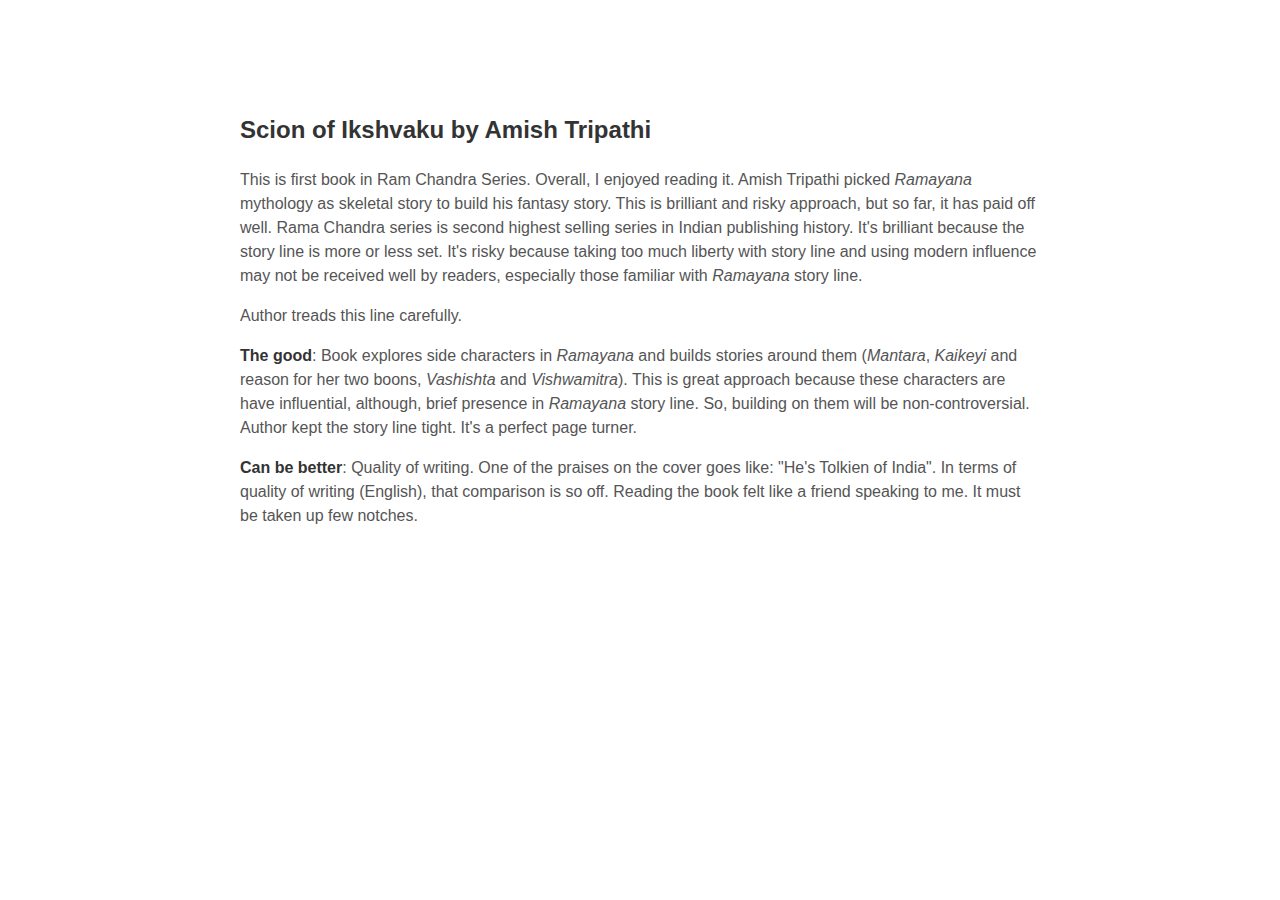
==== blog/scion-of-ikshvaku.html @ 011f978f "Book review - Scion of Ikshvaku" ====
<!DOCTYPE html>
<html lang="en">
<head>
    <meta http-equiv="Content-Type" content="text/html; charset=utf-8" />

    <title>Bhaskar Upadhyayula</title>

	<link rel="stylesheet" type="text/css" href="../css/style.css" -->
</head>

<body>
<h2 id="scion-of-ikshvaku-by-amish-tripathi-8-10">Scion of Ikshvaku by Amish Tripathi</h2>
<p>This is first book in Ram Chandra Series. Overall, I enjoyed reading it. Amish Tripathi picked <em>Ramayana</em> mythology as skeletal story to build his fantasy story. This is brilliant and risky approach, but so far, it has paid off well. Rama Chandra series is second highest selling series in Indian publishing history. It&#39;s brilliant because the story line is more or less set. It&#39;s risky because taking too much liberty with story line and using modern influence may not be received well by readers, especially those familiar with <em>Ramayana</em> story line.</p>

<p>Author treads this line carefully.</p>

<p><strong>The good</strong>: Book explores side characters in <em>Ramayana</em> and builds stories around them (<em>Mantara</em>, <em>Kaikeyi</em> and reason for her two boons, <em>Vashishta</em> and <em>Vishwamitra</em>). This is great approach because these characters are have influential, although, brief presence in <em>Ramayana</em> story line. So, building on them will be non-controversial. Author kept the story line tight. It&#39;s a perfect page turner.</p>

<p><strong>Can be better</strong>: Quality of writing. One of the praises on the cover goes like: &quot;He&#39;s Tolkien of India&quot;. In terms of quality of writing (English), that comparison is so off. Reading the book felt like a friend speaking to me. It must be taken up few notches.</p>

</body>
</html>
---- css/style.css ----
body {
	margin: 0 auto;
    max-width: 50em;
    font-family: "Georgia", "Helvetica", "Arial", sans-serif;
    line-height: 1.5;
    padding: 4em 1em;
    color: #555;
}

h2 {
    margin-top: 1em;
    padding-top: 1em;
}

h1,
h2,
strong {
  color: #333;
}

pre {
  background: #eee;
}

code {
  padding: 20px;
  /* border: 1px solid #999;
  vertical-align: text-bottom; */
  font-family: monospace;
}

#cli01 {
  font-family: monospace;
}

pre {
  padding: 1em;
}

a {
  color: #e81c4f;
}
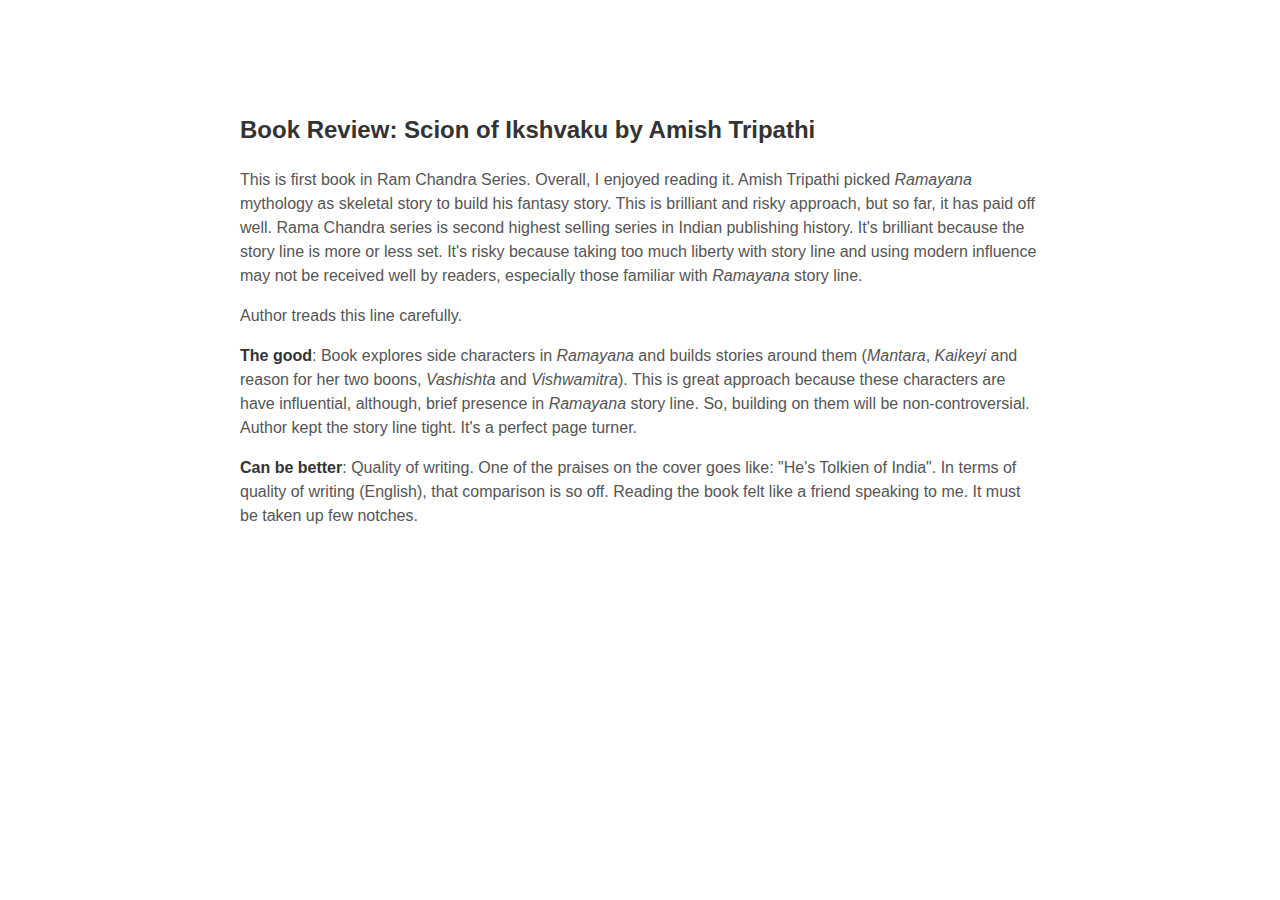
==== commit d6d59a21: "Scion of Ikshvaku post" ====
--- a/blog/scion-of-ikshvaku.html
+++ b/blog/scion-of-ikshvaku.html
@@ -9,7 +9,7 @@
 </head>
 
 <body>
-<h2 id="scion-of-ikshvaku-by-amish-tripathi-8-10">Scion of Ikshvaku by Amish Tripathi</h2>
+<h2 id="scion-of-ikshvaku-by-amish-tripathi-8-10">Book Review: Scion of Ikshvaku by Amish Tripathi</h2>
 <p>This is first book in Ram Chandra Series. Overall, I enjoyed reading it. Amish Tripathi picked <em>Ramayana</em> mythology as skeletal story to build his fantasy story. This is brilliant and risky approach, but so far, it has paid off well. Rama Chandra series is second highest selling series in Indian publishing history. It&#39;s brilliant because the story line is more or less set. It&#39;s risky because taking too much liberty with story line and using modern influence may not be received well by readers, especially those familiar with <em>Ramayana</em> story line.</p>
 
 <p>Author treads this line carefully.</p>
